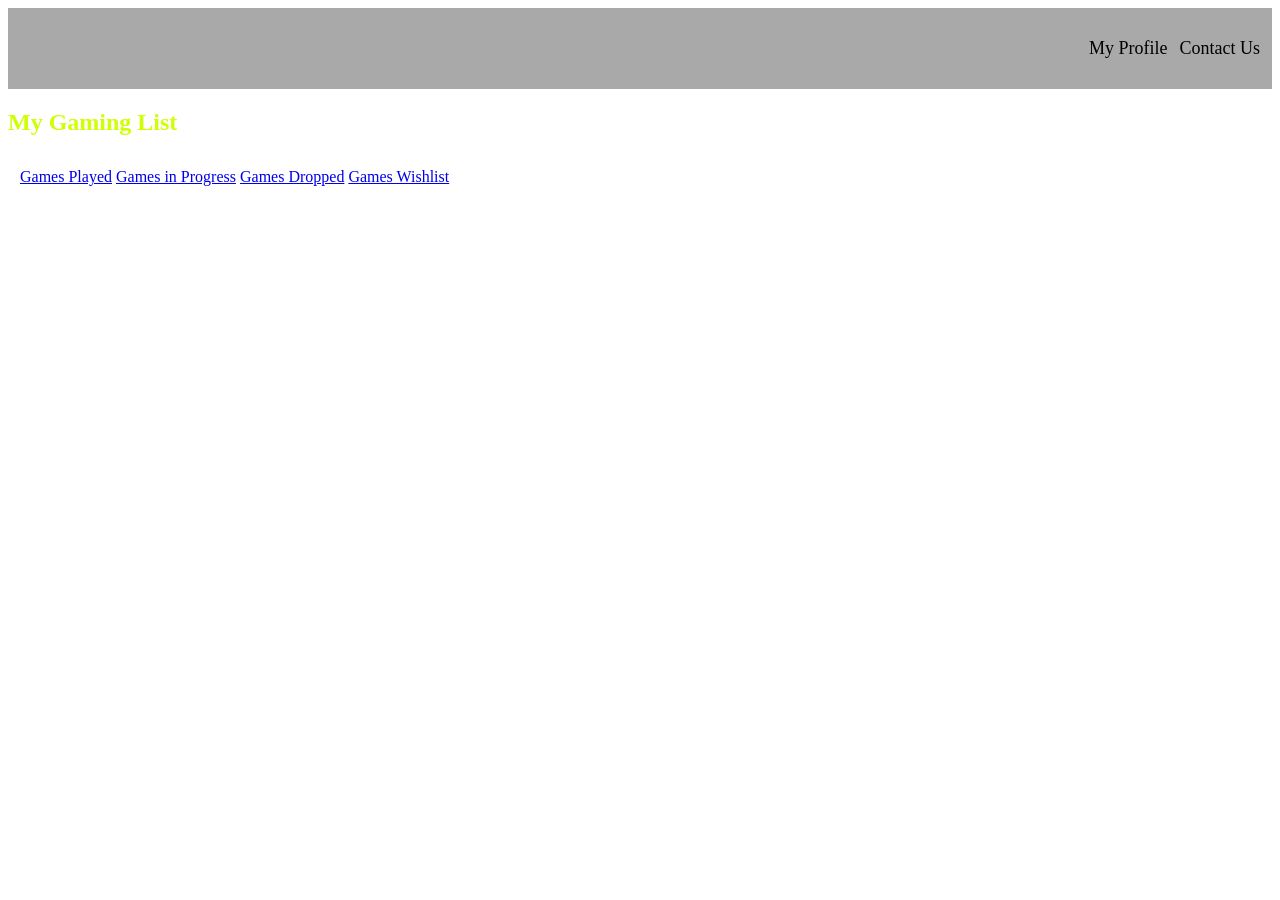
==== Index.HTML @ e278b3fc "basic site files" ====
<!DOCTYPE html>
<html lang="en">
<head>
    <div class="Account">
    <p>My Profile</p>
    <p>Contact Us</p>
    </div>
    <meta charset="UTF-8">
    <meta name="viewport" content="width=device-width, initial-scale=1.0">
    <h2>My Gaming List</h2>
    <link rel="stylesheet" type="text/css" href="Style.CSS">
</head>
<body>
    <nav>
        <a href="Index.HTML">Games Played</a>
        <a href="GamesProgress.HTML">Games in Progress</a>
        <a href="GamesDropped.HTML">Games Dropped</a>
        <a href="GamesWishlist.HTML">Games Wishlist</a>
    </nav>

    
</body>
</html>
---- Style.CSS ----
a :link {
  color: #39FF14;      
}

a :visited {
  color: #39FF14;   
}

a :hover {
  color: red;      
}

a :active {
  color: orange;    
}


nav {
  justify-content: center;
  padding: 12px;
  justify-self: center;
}

h2 {
  justify-self: center;
  color: #cfff04;
}

.Account {
  display: flex;
  justify-self: right;
  justify-content: right;
  background-color: darkgray;
  padding: 12px;
  gap: 12px;
  font-size: 18px;
  
}
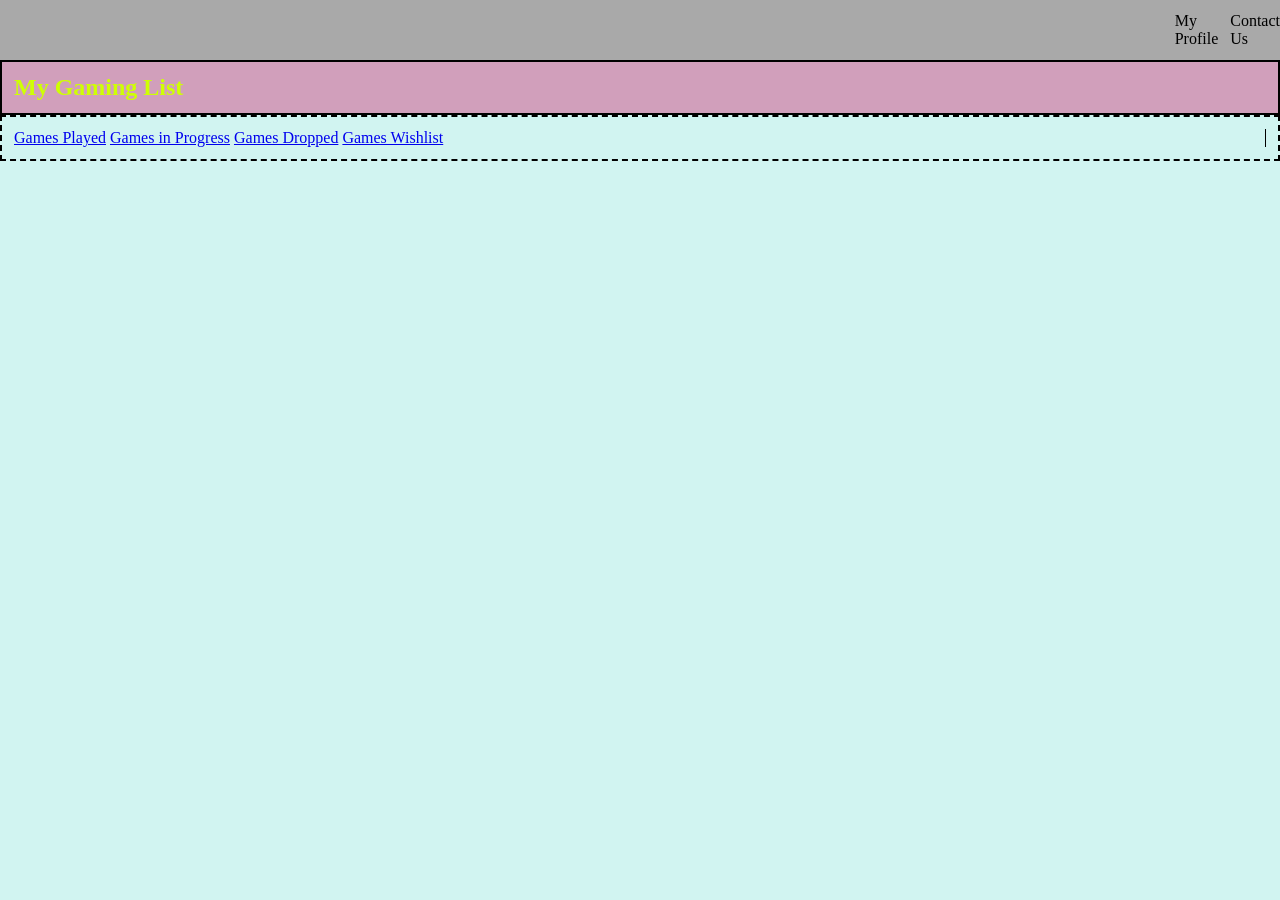
==== commit 0913f858: "no message" ====
--- a/Index.HTML
+++ b/Index.HTML
@@ -12,10 +12,12 @@
 </head>
 <body>
     <nav>
+        <div class="navBar">
         <a href="Index.HTML">Games Played</a>
         <a href="GamesProgress.HTML">Games in Progress</a>
         <a href="GamesDropped.HTML">Games Dropped</a>
         <a href="GamesWishlist.HTML">Games Wishlist</a>
+        </div>
     </nav>
 
     
--- a/Style.CSS
+++ b/Style.CSS
@@ -1,3 +1,12 @@
+* {
+  margin: 0px;
+  padding: 0px;
+}
+
+body {
+  background-color: rgba(164, 234, 228, 0.5);
+}
+
 a :link {
   color: #39FF14;      
 }
@@ -19,11 +28,20 @@
   justify-content: center;
   padding: 12px;
   justify-self: center;
+  border: 2px dashed black;
+}
+
+.navBar {
+  border-right: 1px solid black ;
 }
 
 h2 {
   justify-self: center;
   color: #cfff04;
+  padding: 12px;
+  background-color: rgba(209, 77, 134, 0.5);
+  display: flex;
+  border: 2px solid black;
 }
 
 .Account {
@@ -33,6 +51,7 @@
   background-color: darkgray;
   padding: 12px;
   gap: 12px;
-  font-size: 18px;
+  font-size: 16px;
+  padding-left: 100%;
   
-}+}
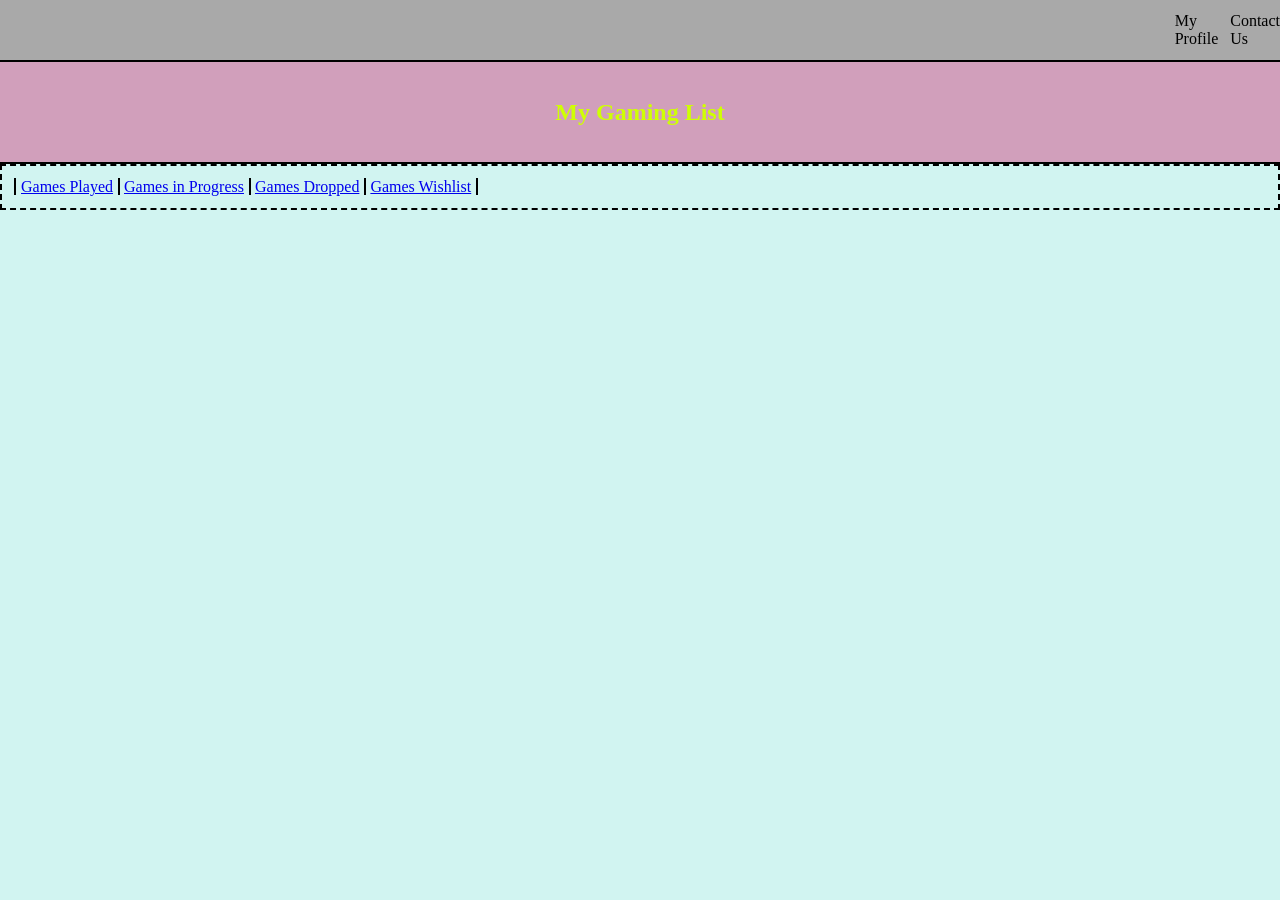
==== commit 97b56aeb: "." ====
--- a/Index.HTML
+++ b/Index.HTML
@@ -7,17 +7,19 @@
     </div>
     <meta charset="UTF-8">
     <meta name="viewport" content="width=device-width, initial-scale=1.0">
-    <h2>My Gaming List</h2>
+    <section id="titleBar">
+        <h2>My Gaming List</h2>
+    </section>
+    
     <link rel="stylesheet" type="text/css" href="Style.CSS">
 </head>
 <body>
     <nav>
-        <div class="navBar">
         <a href="Index.HTML">Games Played</a>
         <a href="GamesProgress.HTML">Games in Progress</a>
         <a href="GamesDropped.HTML">Games Dropped</a>
         <a href="GamesWishlist.HTML">Games Wishlist</a>
-        </div>
+        
     </nav>
 
     
--- a/Style.CSS
+++ b/Style.CSS
@@ -23,6 +23,10 @@
   color: orange;    
 }
 
+a {
+  border-right: 2px solid black;
+  padding-right: 5px;
+}
 
 nav {
   justify-content: center;
@@ -31,17 +35,21 @@
   border: 2px dashed black;
 }
 
-.navBar {
-  border-right: 1px solid black ;
+nav a:first-child{
+  border-left: 2px solid black;
+  padding-left:5px;
 }
 
-h2 {
-  justify-self: center;
+#titleBar{
   color: #cfff04;
-  padding: 12px;
   background-color: rgba(209, 77, 134, 0.5);
-  display: flex;
-  border: 2px solid black;
+  border-top: 2px solid black;
+  border-bottom: 2px solid black;
+  text-align:center;
+  height:100px;
+  width:100%;
+  line-height: 100px;
+
 }
 
 .Account {
